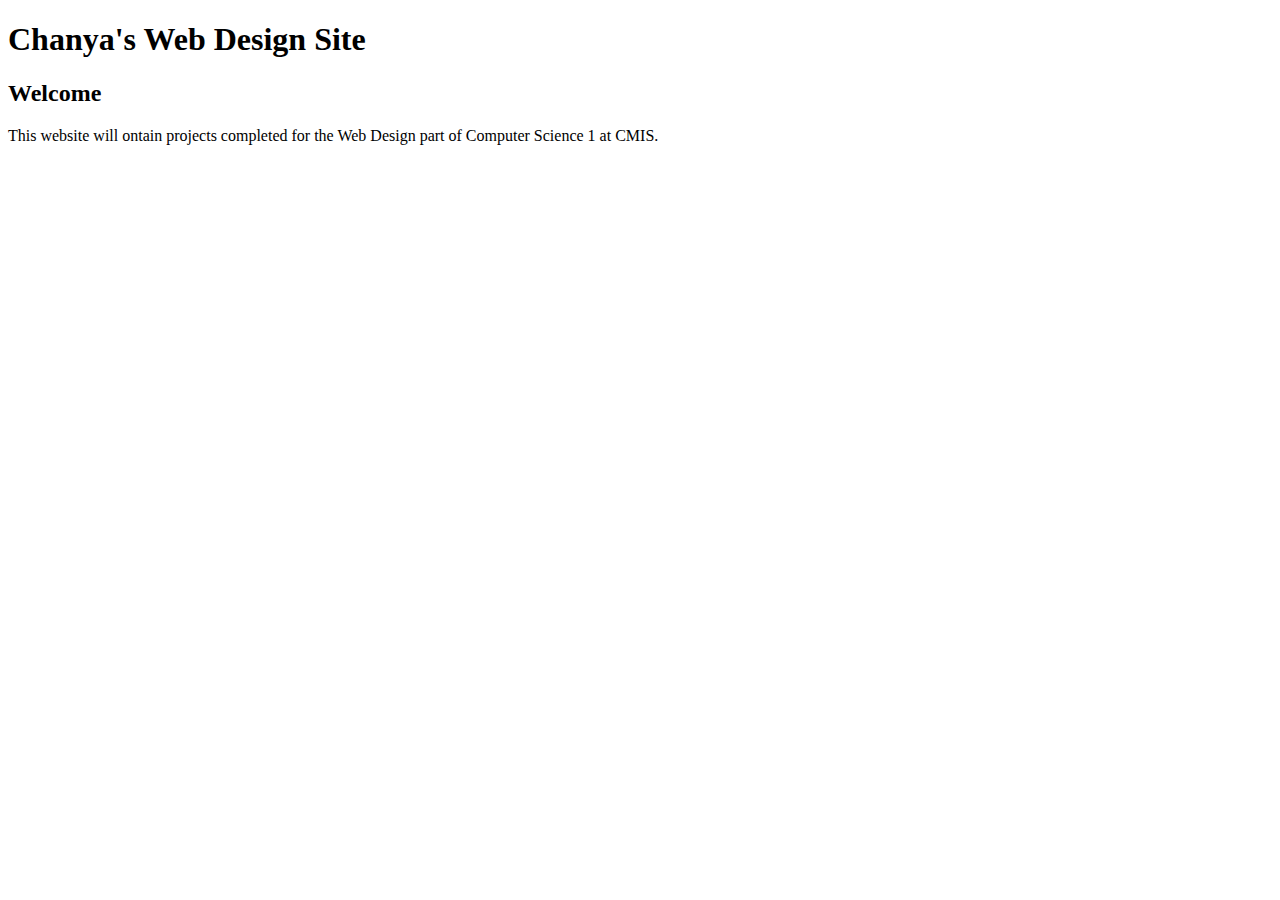
==== index.html @ 4c13e720 "index" ====
<!doctype html>
<html>
	<head>
	<!--Requirements Create a new file in your repository called index.html
In index.html, follow the tutorial video called "formatting". Save a copy of index.html as template.html.
Type the code necessary to create a portal to your website in index.html. The content should be similar to my model page.
Use header, nav, main, and footer elements.
Use h1, h2, and p elements.
Copy and paste this list of requirements into the head of your index.html file as a HTML comment. Put an asterisk at the BEGINNING of the line when you finish each requirement.
Validate your code.
View your website from your development server.
Save all your work to github.com.
Use sftp to upload your work to our production server.
Update your cheatsheet.txt file with sftp commands (push updates to github).
View your website from our production server.-->
		<title>
			Chanya's Web Design Site
		</title>
		<meta charset="utf-8"/>
	</head>
	<body>
		<h1>
			Chanya's Web Design Site
		</h1>
		<h2>
			Welcome
		</h2>
		<p>
		</p>
			This website will ontain projects completed for the Web Design part of Computer Science 1 at CMIS.
	</body>
</html>
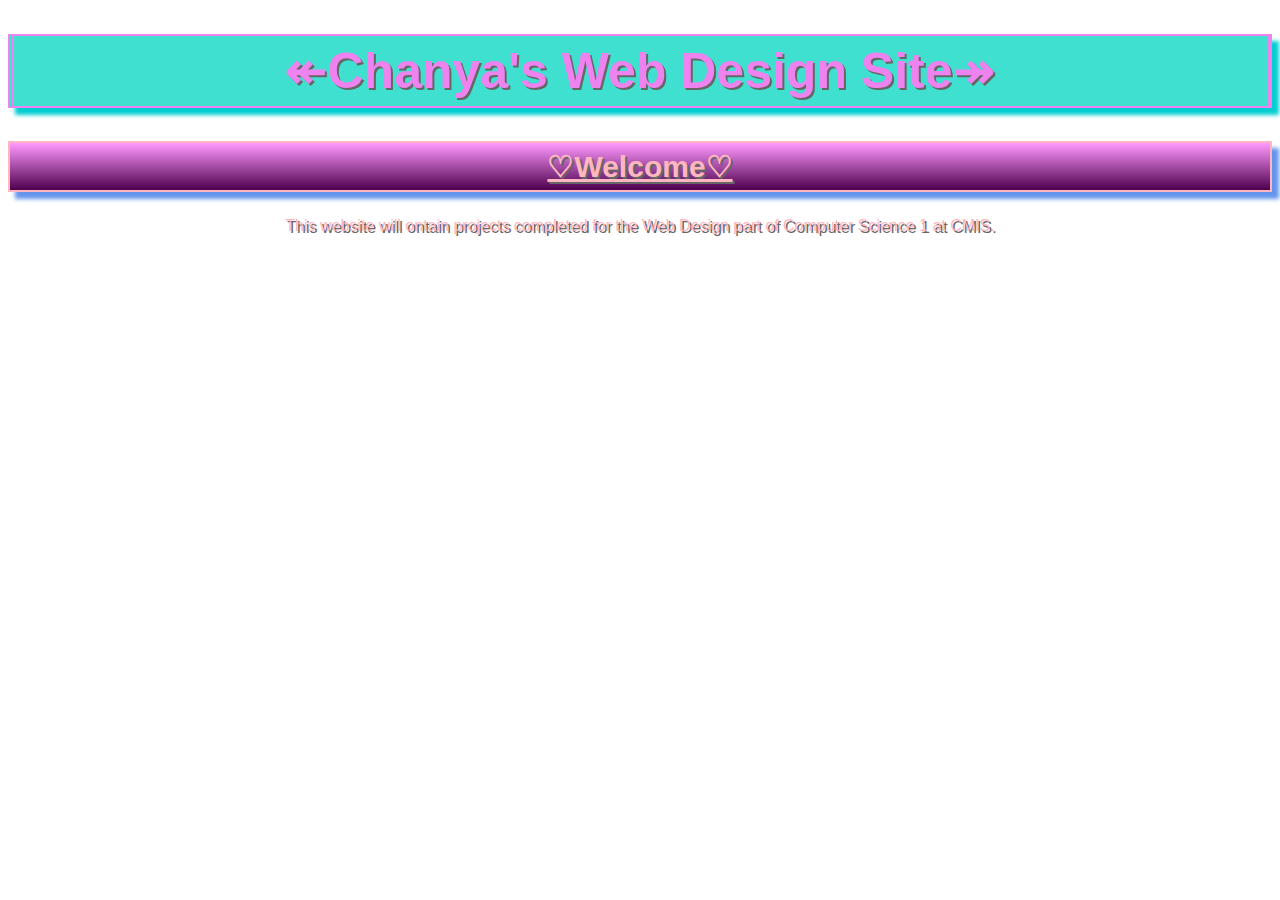
==== commit 15b8c4f6: "edited index.html" ====
--- a/index.html
+++ b/index.html
@@ -1,12 +1,12 @@
 <!doctype html>
 <html>
 	<head>
-	<!--Requirements Create a new file in your repository called index.html
-In index.html, follow the tutorial video called "formatting". Save a copy of index.html as template.html.
-Type the code necessary to create a portal to your website in index.html. The content should be similar to my model page.
+	<!--Requirements *Create a new file in your repository called index.html
+*In index.html, follow the tutorial video called "formatting". Save a copy of index.html as template.html.
+*Type the code necessary to create a portal to your website in index.html. The content should be similar to my model page.
 Use header, nav, main, and footer elements.
-Use h1, h2, and p elements.
-Copy and paste this list of requirements into the head of your index.html file as a HTML comment. Put an asterisk at the BEGINNING of the line when you finish each requirement.
+*Use h1, h2, and p elements.
+*Copy and paste this list of requirements into the head of your index.html file as a HTML comment. Put an asterisk at the BEGINNING of the line when you finish each requirement.
 Validate your code.
 View your website from your development server.
 Save all your work to github.com.
@@ -17,13 +17,14 @@
 			Chanya's Web Design Site
 		</title>
 		<meta charset="utf-8"/>
+		<link rel="stylesheet" href="main.css" type="text/css">
 	</head>
 	<body>
 		<h1>
-			Chanya's Web Design Site
+			↞Chanya's Web Design Site↠
 		</h1>
 		<h2>
-			Welcome
+			♡Welcome♡
 		</h2>
 		<p>
 		</p>
--- a/main.css
+++ b/main.css
@@ -0,0 +1,47 @@
+h1{
+	border-style: groove;
+	box-shadow: 7px 7px 4px #00CED1;	
+	color:violet;
+	font-size:50px;
+	background-color:#40E0D0;
+	font-family:"Comic Sans MS", cursive, sans-serif;
+	border: 2px solid;
+	padding: 6px;
+	text-align: center;
+	font-weight: italic;
+	border-left: thick double violet;
+	border-right: thick double violet;
+	background: linear-gradient(#00aaff, #4d4dff, );
+}
+h2{
+	color:#FFB6C1; 
+	font-size:30px;
+	background-color:#87CEFA;
+	font-family:"Comic Sans MS", cursive, sans-serif;
+	border: 2px solid;
+	padding: 6px;
+	text-align: center;
+	box-shadow: 7px 7px 4px #6495ED;
+	text-overflow: ellopsis;
+	font-weight: italic;
+	text-decoration: underline;
+	opacity: 10;
+	background: linear-gradient(#ff99ff, #4d004d);
+
+	
+}
+body{
+	font-family:"Comic Sans MS", cursive, sans-serif;
+	color:#FFB6C1; 
+	text-shadow: 2px 2px #666666;
+	background-image: url("https://secure.static.tumblr.com/2a0d60948e8e046fb0a9f55c22906fc4/uucpfip/Qrynufa5g/tumblr_static_tumblr_static_filename_640.gif");
+	backround-position: center;
+	text-align: center;
+	background-attachment: fixed;
+	background-position: center;
+	background-repeat: repeat;	
+}
+p{
+
+
+
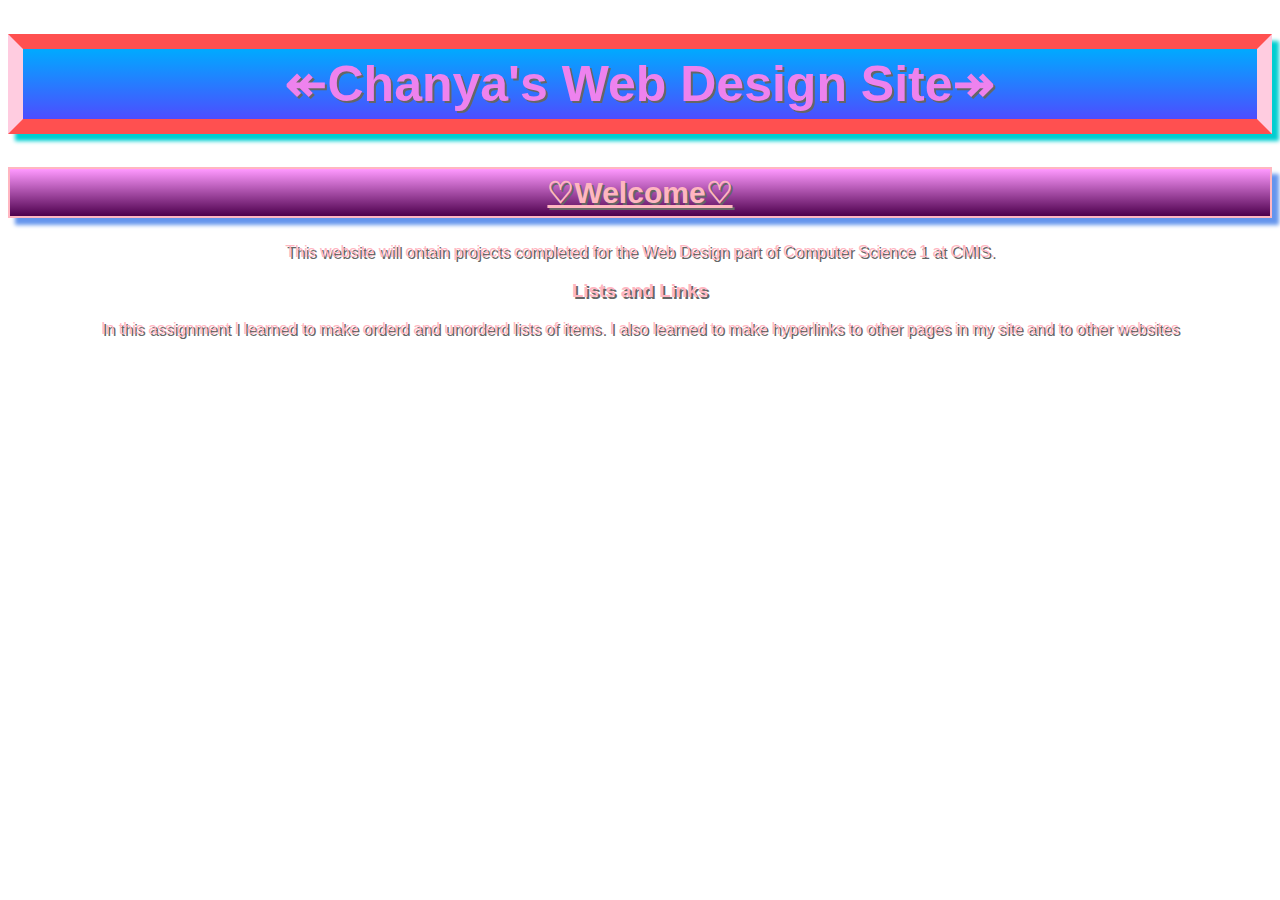
==== commit 3ee3575a: "edited index.html" ====
--- a/index.html
+++ b/index.html
@@ -30,4 +30,10 @@
 		</p>
 			This website will ontain projects completed for the Web Design part of Computer Science 1 at CMIS.
 	</body>
+		<h3>
+			Lists and Links
+		</h3>
+		<p>	
+			In this assignment I learned to make orderd and unorderd lists of items. I also learned to make hyperlinks to other pages in my site and to other websites
+		</p>
 </html>
--- a/main.css
+++ b/main.css
@@ -1,17 +1,17 @@
 h1{
-	border-style: groove;
+	border-style: solid;
+	border-color: #ff5050 #ffcce0;
+	border-width: 15px;
 	box-shadow: 7px 7px 4px #00CED1;	
 	color:violet;
 	font-size:50px;
 	background-color:#40E0D0;
 	font-family:"Comic Sans MS", cursive, sans-serif;
-	border: 2px solid;
 	padding: 6px;
 	text-align: center;
 	font-weight: italic;
-	border-left: thick double violet;
-	border-right: thick double violet;
-	background: linear-gradient(#00aaff, #4d4dff, );
+	background: linear-gradient(#00aaff, #4d4dff);
+	
 }
 h2{
 	color:#FFB6C1; 
@@ -35,7 +35,6 @@
 	color:#FFB6C1; 
 	text-shadow: 2px 2px #666666;
 	background-image: url("https://secure.static.tumblr.com/2a0d60948e8e046fb0a9f55c22906fc4/uucpfip/Qrynufa5g/tumblr_static_tumblr_static_filename_640.gif");
-	backround-position: center;
 	text-align: center;
 	background-attachment: fixed;
 	background-position: center;
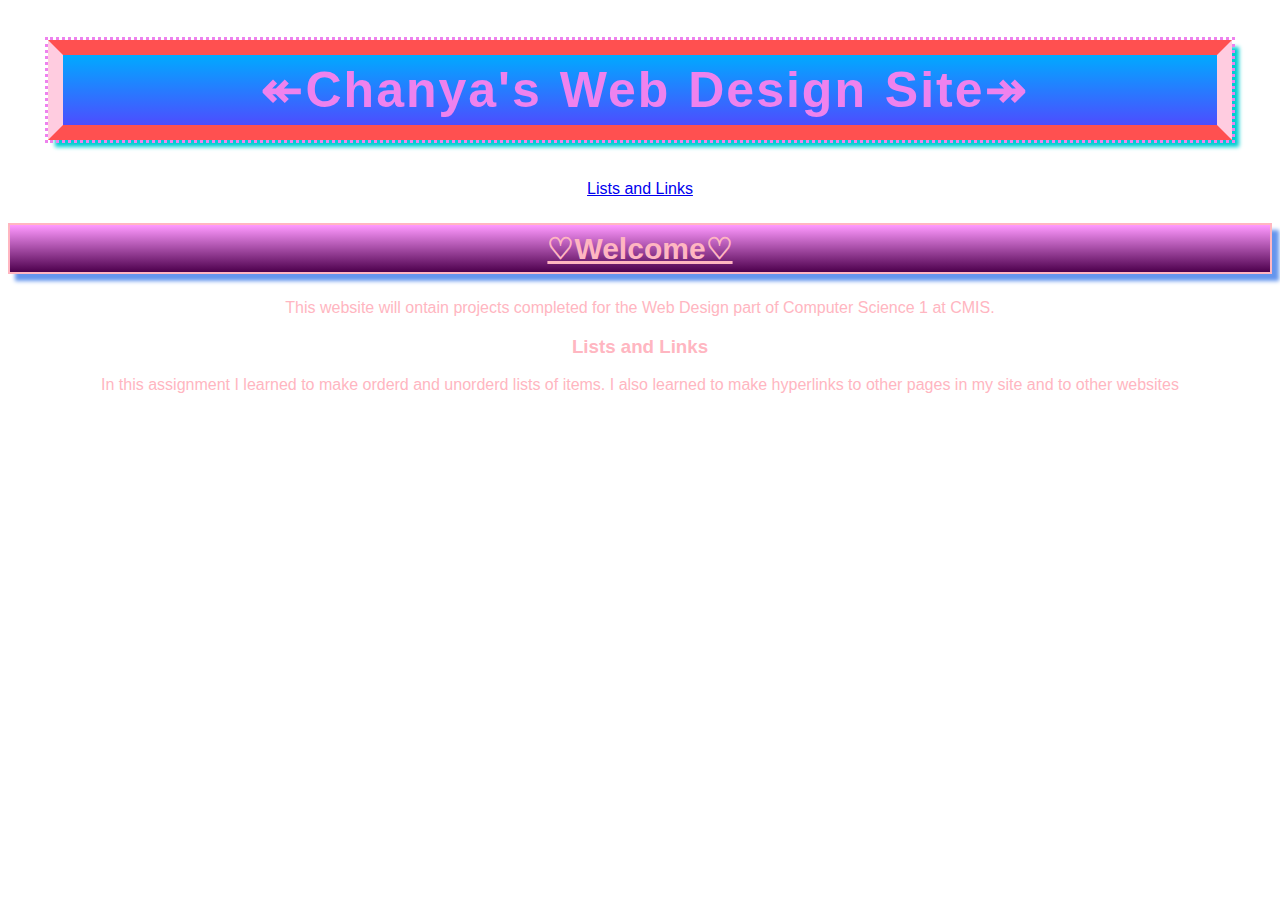
==== commit 9230e168: "edited index.html" ====
--- a/index.html
+++ b/index.html
@@ -23,6 +23,9 @@
 		<h1>
 			↞Chanya's Web Design Site↠
 		</h1>
+		<nav>
+			<a href="listsandlinks.html"> Lists and Links</a>
+		</nav>
 		<h2>
 			♡Welcome♡
 		</h2>
--- a/main.css
+++ b/main.css
@@ -1,3 +1,26 @@
+/* 1.border-style
+2.border-color
+3.border-width
+4.color
+5.font-size
+6.background-color
+7.font-family
+8.padding
+9.text-align
+10.font-weight
+11.background
+12.word-spacing
+13.outline-width
+14.outline-style
+15.letter-spacing
+16.text-indent
+17.margin
+18.text-overflow
+19.background-position
+20.background-image
+ */
+
+
 h1{
 	border-style: solid;
 	border-color: #ff5050 #ffcce0;
@@ -11,6 +34,12 @@
 	text-align: center;
 	font-weight: italic;
 	background: linear-gradient(#00aaff, #4d4dff);
+	word-spacing: 2px;
+	outline-width: 3px;
+	outline-style: dotted;
+	letter-spacing: 2px; 
+	text-indent: 10px;
+	margin: 40px;
 	
 }
 h2{
@@ -33,7 +62,6 @@
 body{
 	font-family:"Comic Sans MS", cursive, sans-serif;
 	color:#FFB6C1; 
-	text-shadow: 2px 2px #666666;
 	background-image: url("https://secure.static.tumblr.com/2a0d60948e8e046fb0a9f55c22906fc4/uucpfip/Qrynufa5g/tumblr_static_tumblr_static_filename_640.gif");
 	text-align: center;
 	background-attachment: fixed;
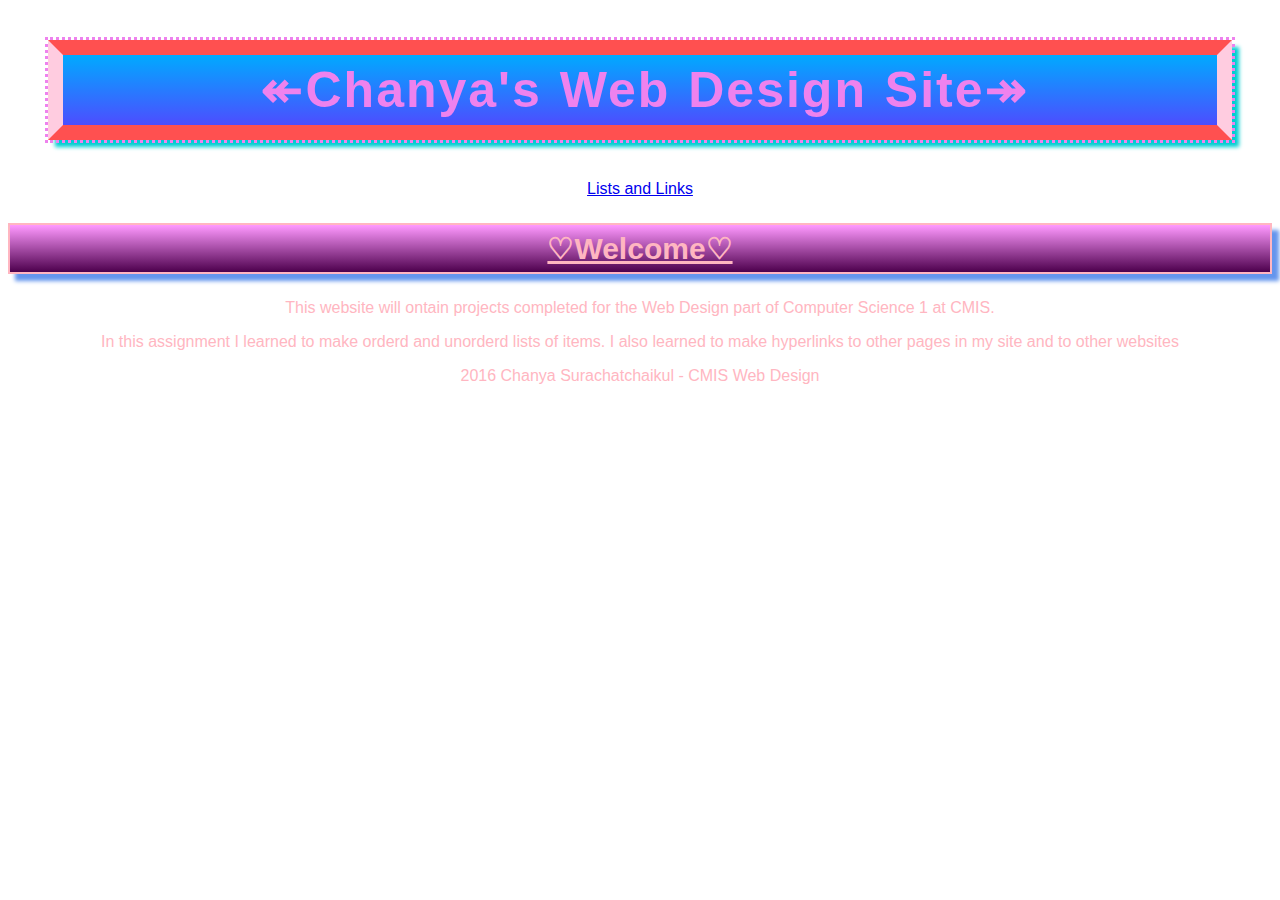
==== commit 1c0a3fa3: "edited index.html" ====
--- a/index.html
+++ b/index.html
@@ -33,10 +33,7 @@
 		</p>
 			This website will ontain projects completed for the Web Design part of Computer Science 1 at CMIS.
 	</body>
-		<h3>
-			Lists and Links
-		</h3>
-		<p>	
-			In this assignment I learned to make orderd and unorderd lists of items. I also learned to make hyperlinks to other pages in my site and to other websites
+		<p>	In this assignment I learned to make orderd and unorderd lists of items. I also learned to make hyperlinks to other pages in my site and to other websites
 		</p>
+		<footer>2016 Chanya Surachatchaikul - CMIS Web Design</footer>
 </html>
